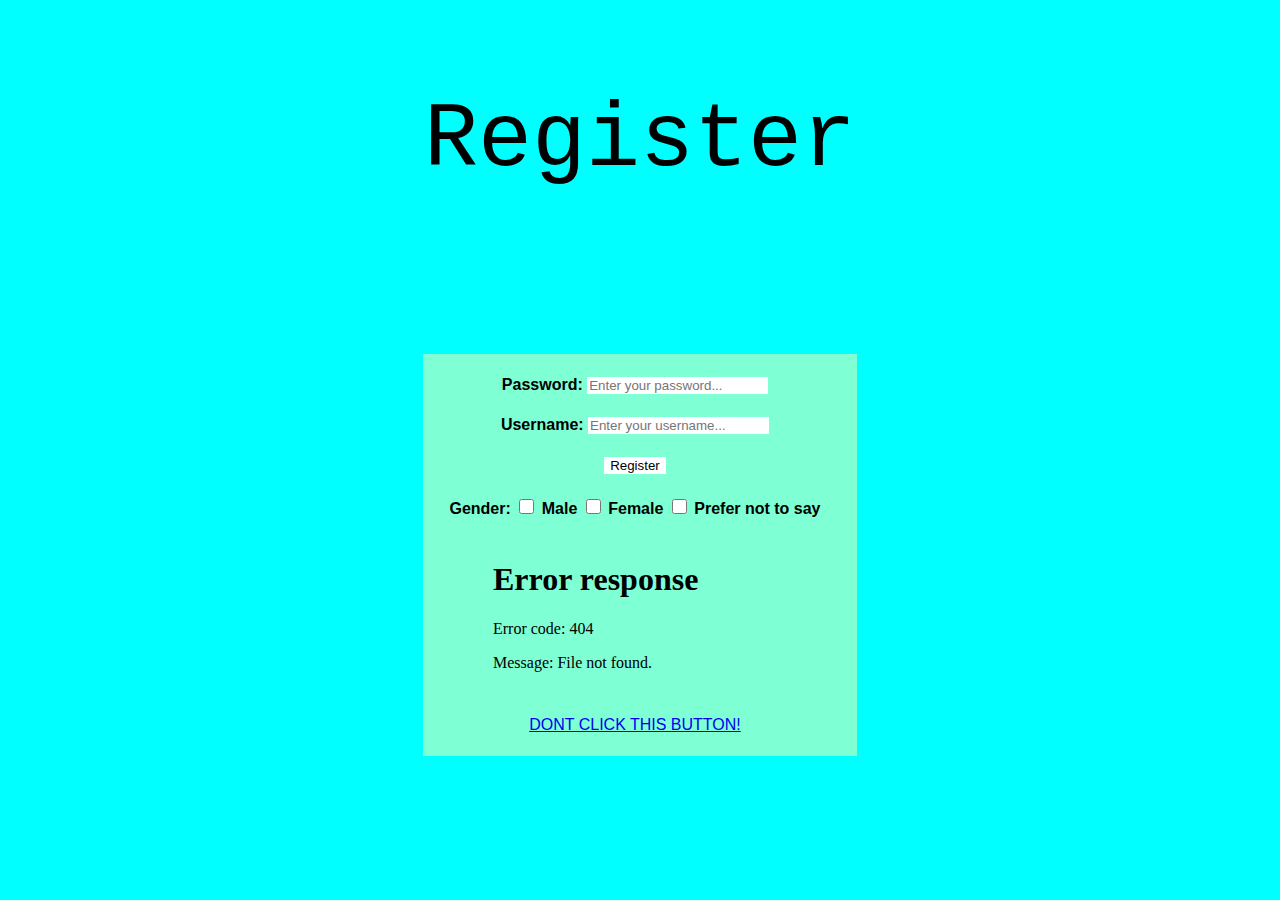
==== index.html @ b1a99f37 "Add files via upload" ====
<!DOCTYPE html>
<html lang="en-US">
    <head>
        <meta charset="UTF-8">
        <title>--- Register ---</title>
    </head>
    <link rel="stylesheet" href="styles.css">
    <body>
        <p id="MyParagraph">Register</p>
            <table>
                <form action="shop.html">
                    <tr>
                        <th>
                            <label for="a" class="pass-lbl">Password: </label>
                            <input type="password" name="a" id="a" placeholder="Enter your password..." title="">
    
                        <br>
                        </th>
                    </tr>
                    <th>
                        <label for="a2" class="usrnme-lbl">Username: </label>
                        <input type="text" name="a2" id="a2" placeholder="Enter your username..." title="Username">
                    </th>
                    <br>
                    <tr>
                        <th>
                            
                            <button>Register</button>
                        </th>
                    </tr>
                    <tr>
                        <th>
                            <label>Gender: </label>
                            <input type="checkbox" name="male" id="">
                            <label for="male" class="chkbox-a-lbl">Male</label>

                            <input type="checkbox" name="female" id="">
                            <label for="female" class="chkbox-b-lbl">Female</label>

                            <input type="checkbox" name="prefer-not-to-say" class="prefer-not-to-say" id="prefer-not-to-say">
                            <label for="prefer-not-to-say" class="chkbox-c-lbl">Prefer not to say</label>
                        </th>
                        
                    </tr>
                    <br>  
                    <br>
                </form>
                <br>
                <tr>
                    <td>
                        <iframe src="index23.html" frameborder="0" name="iframe_a" style="margin: auto; padding: auto;"></iframe>
                    </td>
                    <tr>
                        <td>
                            <a href="laugh-cat.png" target="iframe_a" style="text-align: center;">DONT CLICK THIS BUTTON!</a>
                        </td>
                    </tr>
                </tr>
            </table>            
            
            
    </body>

</html>
---- styles.css ----
body {
    background-color: aqua;
    color: black;
    transition-duration: 1002ms;
    transition-property: all;
}

#MyParagraph {
    font-family: Courier;
    text-align: center;
    font-size: 90px;
    transition-duration: 2000ms;
}
table, th, td {
    text-align: center;
    border-width: 0 1px 0 0;
    padding: 10px 17px 10px 12px;
    flex-wrap: wrap;
    background-color: aquamarine;
    color: black;
    transition-duration: 1.5s;
    font: bold;
    font-family: sans-serif, serif;
    margin: auto;
    padding: auto;
}
th:hover, td:hover {
    background-color: royalblue;
}
input[type="checkbox"] {
    background-color: red;
    border-radius: 40%;
    width: 15px;
    height: 15px;
    transition-duration: 2000ms;

}
input[type="password"], input[type="text"] {
    color: aqua;
    transition-duration: 1.5s;
    border-style: none;
}
input:hover {
    color: #f11232;
    background-color: black;
    border-style: none;
}
button {
    color: black;
    transition-duration: 1.5s;
    background-color: white;
    border-style: none;
}
button:hover {
    border-style: none;
    background-color: cadetblue;
    color: whitesmoke;
}
label {
    transition-duration: 0.5s;
    transition-property: all;
}

.chkbox-a-lbl:hover {
    color: blue;
}
.chkbox-b-lbl:hover {
    color: pink;
}
.chkbox-c-lbl:hover {
    color: aqua;
}
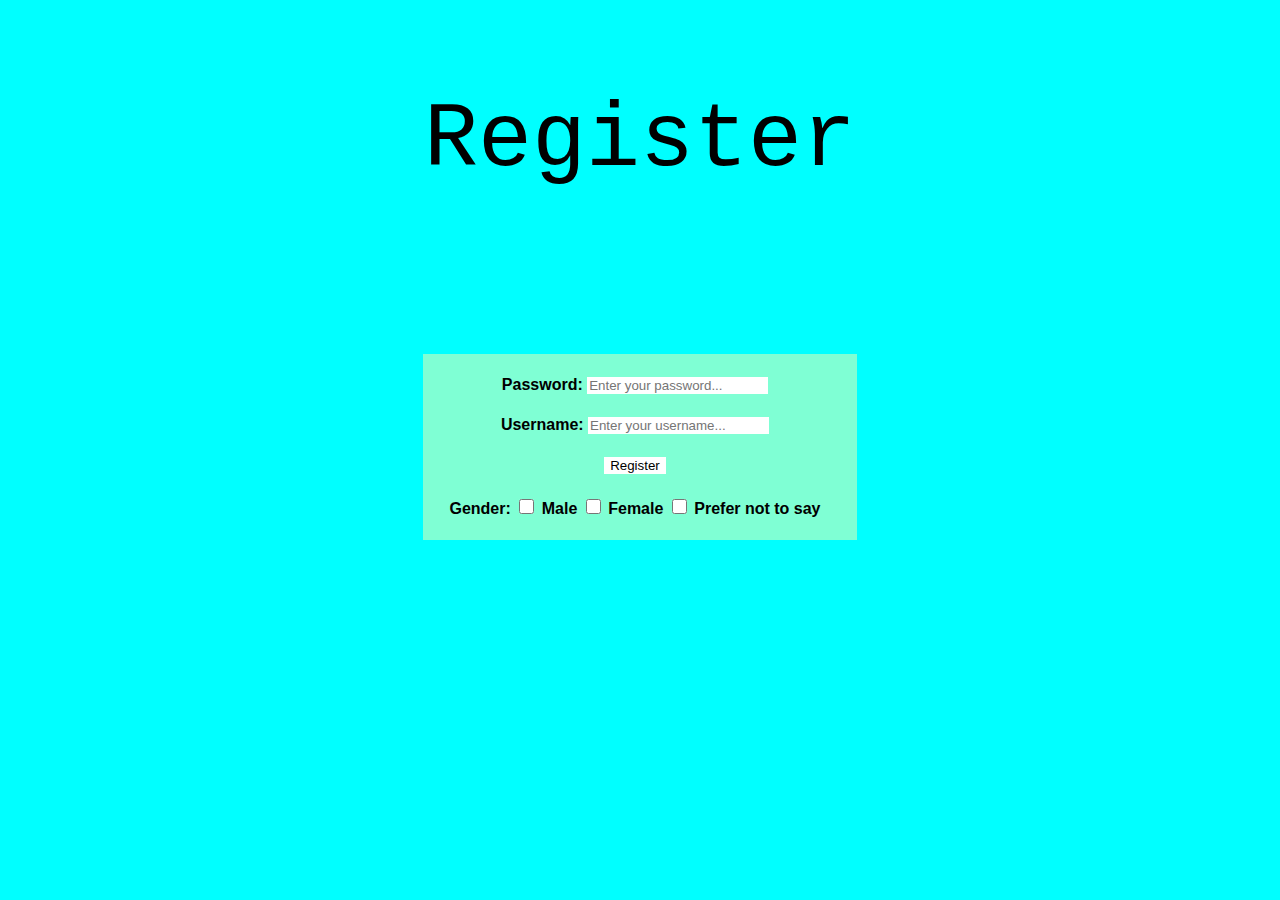
==== commit 47c5b26a: "Update index.html" ====
--- a/index.html
+++ b/index.html
@@ -46,19 +46,9 @@
                     <br>
                 </form>
                 <br>
-                <tr>
-                    <td>
-                        <iframe src="index23.html" frameborder="0" name="iframe_a" style="margin: auto; padding: auto;"></iframe>
-                    </td>
-                    <tr>
-                        <td>
-                            <a href="laugh-cat.png" target="iframe_a" style="text-align: center;">DONT CLICK THIS BUTTON!</a>
-                        </td>
-                    </tr>
-                </tr>
             </table>            
             
             
     </body>
 
-</html>+</html>
